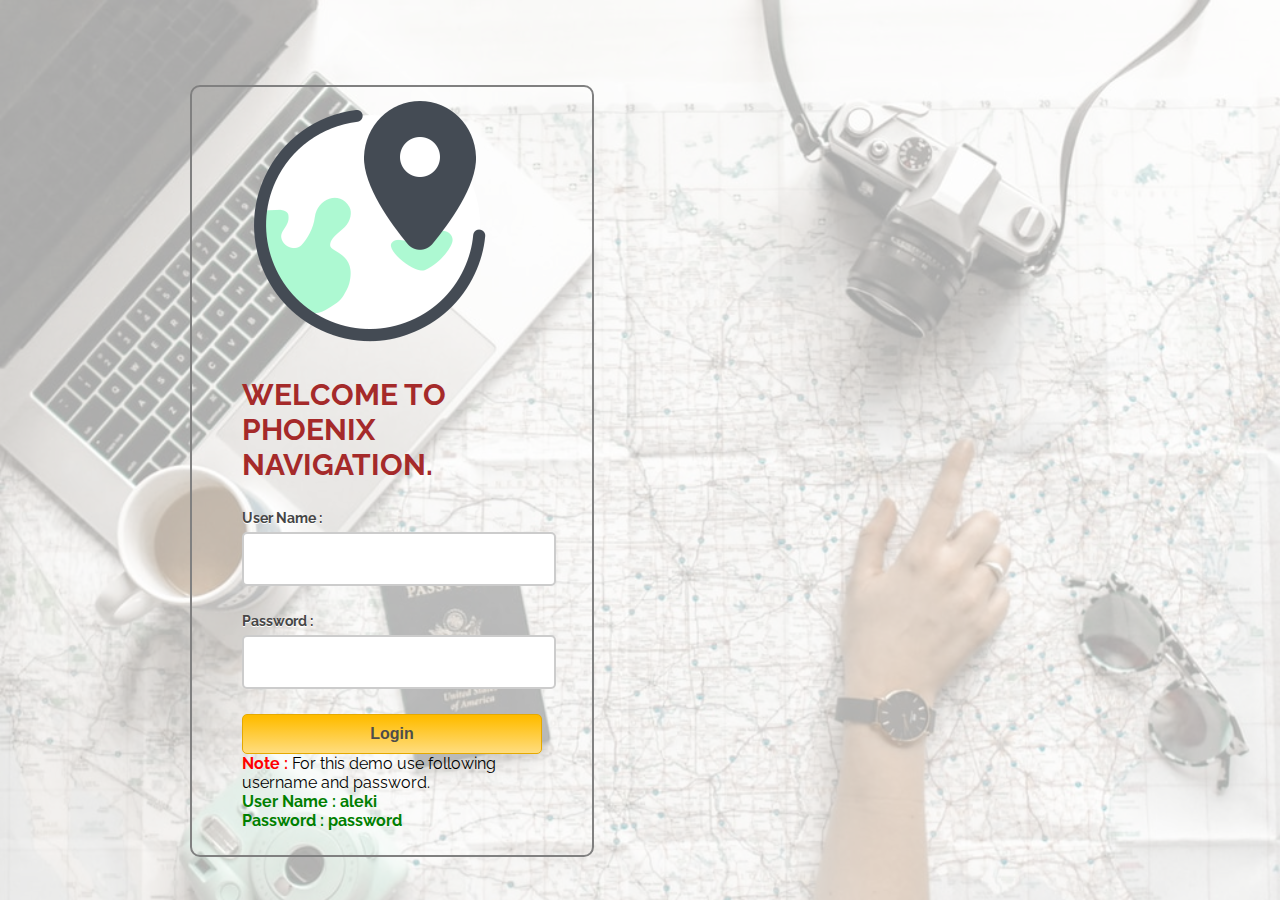
==== index.html @ 201ec825 "all changes" ====
<!DOCTYPE html>
<html lang="en" dir="ltr">
	<head>
		<meta charset="utf-8">
		<title>Phoenix Login Form Validation</title>
		<!-- Include CSS File Here -->
		<link rel="stylesheet" href="css/styles.css"/>
		<!-- Include JS File Here -->
		<script src="js/scripts.js"></script>
		<title>Phoenix Navigation</title>
	</head>
	<body>
		<div class="container2">
			<div class="main">
				<img src="images/location.png" alt="Avatar" class="avatar">
					<h1>WELCOME TO PHOENIX NAVIGATION.</h1>
				<form id="form_id" method="post" name="myform">
					<label>User Name :</label>
					<input type="text" name="username" id="username"/>
					<label>Password :</label>
					<input type="password" name="password" id="password"/>
					<input type="button" value="Login" id="submit" onclick="validate()"/>
				</form>
				<span><b class="note">Note : </b>For this demo use following username and password. <br/><b class="valid">User Name : aleki<br/>Password : password</b></span>
			</div>
		</div>
	</body>
</html>
---- css/styles.css ----
/* Below line is used for online Google font */
@import url(http://fonts.googleapis.com/css?family=Raleway);
h2{
background-color: #FEFFED;
padding: 30px 35px;
margin: -10px -50px;
text-align:center;
border-radius: 10px 10px 0 0;
}
hr{
margin: 10px -50px;
border: 0;
border-top: 1px solid #ccc;
margin-bottom: 40px;
}
div.container2{
width: 900px;
height: 610px;
margin:35px auto;
font-family: 'Raleway', sans-serif;
}
div.main{
width: 300px;
padding: 10px 50px 25px;
border: 2px solid gray;
border-radius: 10px;
font-family: raleway;
float: left;
margin-top:50px;
}
input[type=text],input[type=password]{
width: 100%;
height: 40px;
padding: 5px;
margin-bottom: 25px;
margin-top: 5px;
border: 2px solid #ccc;
color: #4f4f4f;
font-size: 16px;
border-radius: 5px;
}
label{
color: #464646;
text-shadow: 0 1px 0 #fff;
font-size: 14px;
font-weight: bold;
}
center{
font-size:32px;
}
.note{
color:red;
}
.valid{
color:green;
}
.back{
text-decoration: none;
border: 1px solid rgb(0, 143, 255);
background-color: rgb(0, 214, 255);
padding: 3px 20px;
border-radius: 2px;
color: black;
}
input[type=button]{
font-size: 16px;
background: linear-gradient(#ffbc00 5%, #ffdd7f 100%);
border: 1px solid #e5a900;
color: #4E4D4B;
font-weight: bold;
cursor: pointer;
width: 100%;
border-radius: 5px;
padding: 10px 0;
outline:none;
}
input[type=button]:hover{
background: linear-gradient(#ffdd7f 5%, #ffbc00 100%);
}

h1{
  color: brown;
  text-align: left;
  font-weight: bold;
  font-size: 30px;
  padding-bottom: 2%;
}
h3{
  color: brown;
  text-align: left;
  font-weight: bold;
  font-size: 30px;
  padding-bottom: 2%;
}
.container {

}
body {
  background-color: Lightgray;
}
body {
  font-family: serif;
  background-image: url(../images/maps.jpeg);
  background-repeat: no-repeat;
  background-size: cover;
  background-attachment: fixed;
  font-weight: normal;
  background-blend-mode: overlay;
}
h4{
  color: brown;
  text-align: left;
  font-weight: bold;
  font-size: 40px;
  padding-bottom: 2%;
}
p{
  font-size: 25px;
}
card-footer{
  background-color: brown
}
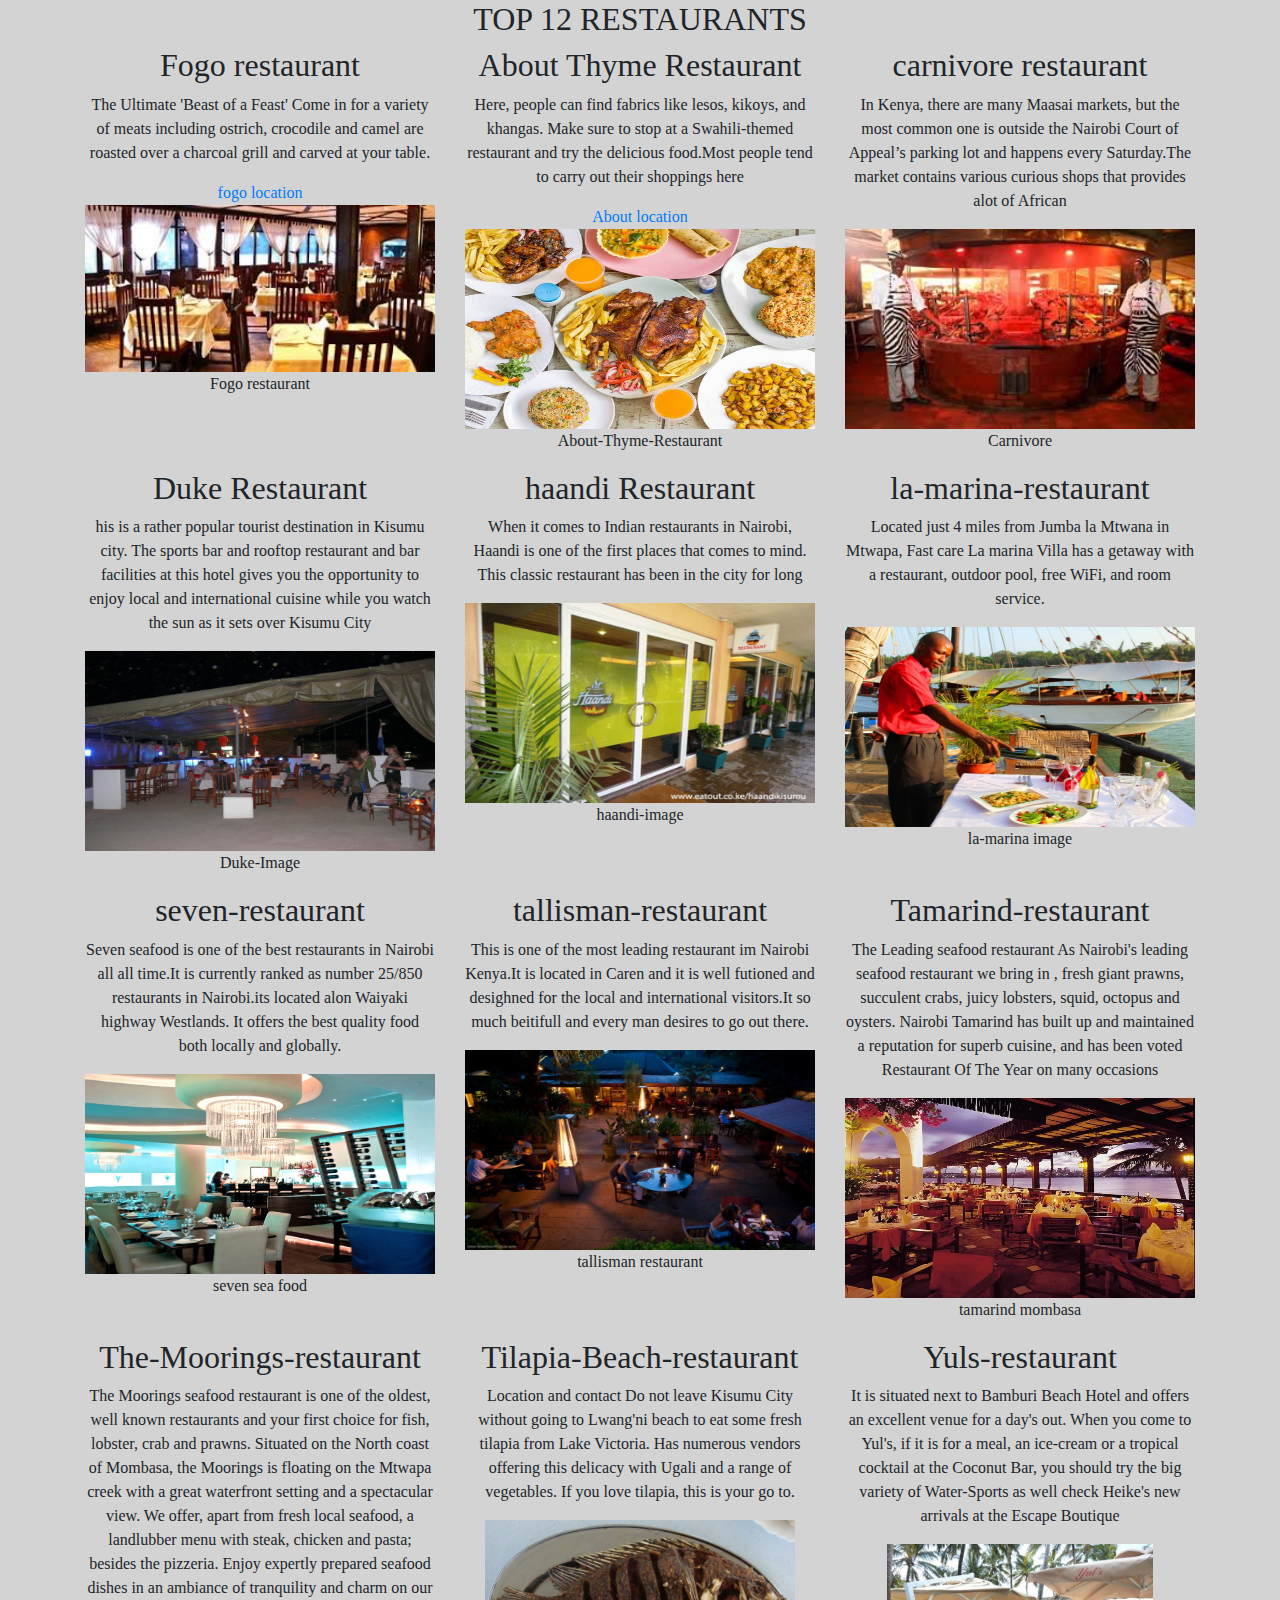
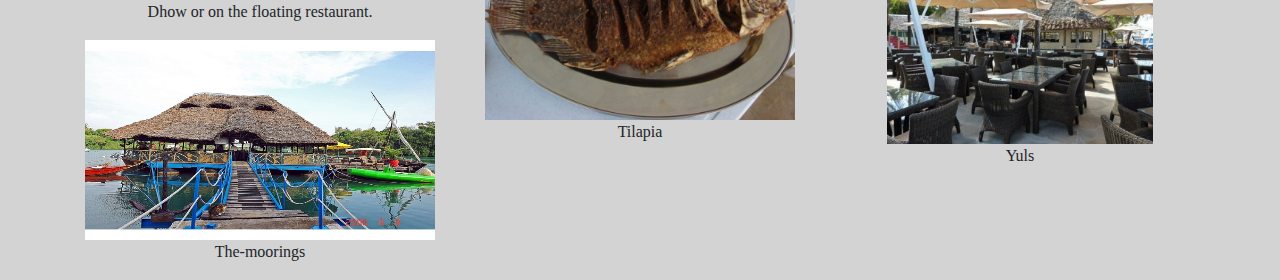
==== commit f2689766: "modified errors" ====
--- a/index.html
+++ b/index.html
@@ -1,28 +1,140 @@
 <!DOCTYPE html>
-<html lang="en" dir="ltr">
-	<head>
-		<meta charset="utf-8">
-		<title>Phoenix Login Form Validation</title>
-		<!-- Include CSS File Here -->
-		<link rel="stylesheet" href="css/styles.css"/>
-		<!-- Include JS File Here -->
-		<script src="js/scripts.js"></script>
-		<title>Phoenix Navigation</title>
-	</head>
-	<body>
-		<div class="container2">
-			<div class="main">
-				<img src="images/location.png" alt="Avatar" class="avatar">
-					<h1>WELCOME TO PHOENIX NAVIGATION.</h1>
-				<form id="form_id" method="post" name="myform">
-					<label>User Name :</label>
-					<input type="text" name="username" id="username"/>
-					<label>Password :</label>
-					<input type="password" name="password" id="password"/>
-					<input type="button" value="Login" id="submit" onclick="validate()"/>
-				</form>
-				<span><b class="note">Note : </b>For this demo use following username and password. <br/><b class="valid">User Name : aleki<br/>Password : password</b></span>
-			</div>
-		</div>
-	</body>
-</html>
+<html lang="en">
+<head>
+    <meta charset="UTF-8">
+    <meta name="viewport" content="width=device-width, initial-scale=1.0">
+    <title>Document</title>
+    <link rel="stylesheet" href="css/bootstrap.css">
+    <link rel="stylesheet" href="css/style.css">
+</head>
+<body>
+    <div class="container markets">
+        <h2 class="headings text-center">TOP 12 RESTAURANTS</h2>
+        <div class="row text-center">
+            <div class="col-md-4">
+                <div id="fogo-text">
+                    <h2 class="title">Fogo restaurant</h2>
+                    <p>The Ultimate 'Beast of a Feast' Come in for a variety of meats including ostrich, crocodile and camel are roasted over a charcoal grill and carved at your table.</p>
+                    <a href="https://g.page/FogoGauchoNbi?share">fogo location</a>
+            
+                </div>
+                <div id="fogo-image">
+                    <img src="images/fogo Gaucho.jpeg" alt="fogo-image" style="width: 350px; height: 400;">
+                    <p>Fogo restaurant</p>
+                </div>
+            </div>
+            <div class="col-md-4">
+                <div id="about-text">
+                    <h2 class="title">About Thyme Restaurant</h2>
+                    <p>Here, people can find fabrics like lesos, kikoys, and khangas. Make sure to stop at a Swahili-themed restaurant and try the delicious food.Most people tend to carry out their shoppings here</p>
+                    <a href="https://g.page/AboutThymeRestaurant?share">About location</a>
+                </div>
+                <div id="about-image">
+                    <img src="images/mamaoliech.jpeg" alt="About Thyme image" style="width:350px; height: 200px;">
+                    <p>About-Thyme-Restaurant</p>
+                </div>
+            </div>
+            <div class="col-md-4">
+                <div id="carnivore-text">
+                    <h2 class="title">carnivore restaurant</h2>
+                    <p>In Kenya, there are many Maasai markets, but the most common one is outside the Nairobi Court of Appeal’s parking lot and happens every Saturday.The market contains various curious shops that provides alot of African</p>
+                </div>
+                <div id="carnivore-image">
+                    <img src="images/carnivore.jpeg" alt="maasai-market" style="width:350px; height: 200px;">
+                    <p>Carnivore</p>
+                </div>                    
+            </div>
+            <div class="col-md-4">
+                <div id="duke-text">
+                    <h2 class="title">Duke Restaurant</h2>
+                    <p>his is a rather popular tourist destination in Kisumu city. The sports bar and rooftop restaurant and bar facilities at this hotel gives you the opportunity to enjoy local and international cuisine while you watch the sun as it sets over Kisumu City</p>
+                </div>
+                <div id="duke-image">
+                    <img src="images/Duke of breeze.jpg" alt="duke-restaurant" style="width: 350px; height: 200px;">
+                    <p>Duke-Image</p>
+                </div>
+            </div>
+            <div class="col-md-4">
+                <div id="haandi-text">
+                     <h2 class="title">haandi Restaurant</h2>
+                     <p> When it comes to Indian restaurants in Nairobi, Haandi is one of the first places that comes to mind. This classic restaurant has been in the city for long</p>
+                </div>
+                <div id="haandi-image">   
+                     <img src="images/haandi.jpg" alt="haandi-resdtaurant" style="width: 350px; height: 200px;">
+                     <p>haandi-image</p>
+                </div>
+            </div>
+            <div class="col-md-4">
+                <div id="la-marina-text">
+                     <h2 class="title">la-marina-restaurant</h2>
+                     <p>Located just 4 miles from Jumba la Mtwana in Mtwapa, Fast care La marina Villa has a getaway with a restaurant, outdoor pool, free WiFi, and room service.</p>
+                </div> 
+                <div id="la-marina-image">
+                     <img src="images/La-Marina2-780x610.jpg" alt="la-marina-resdtaurant" style="width: 350px; height: 200px;">
+                     <p>la-marina image</p>
+                </div>
+             </div>
+             <div class="col-md-4">
+                 <div id="seven-text">
+                     <h2 class="title">seven-restaurant</h2>
+                     <p>Seven seafood is one of the best restaurants in Nairobi all all time.It is currently ranked as number 25/850 restaurants in Nairobi.its located alon Waiyaki highway Westlands. It offers the best quality food both locally and globally.</p>
+                </div>
+                 <div id="seven-image">
+                     <img src="images/Seven-Seafood.jpg" alt="seven sea-food" style="width: 350px; height: 200px;">
+                     <p>seven sea food</p>
+                </div>
+            </div>   
+            <div class="col-md-4">
+                <div id="tallisman-text">
+                    <h2 class="title">tallisman-restaurant</h2>
+                    <p>This is one of the most leading restaurant im Nairobi Kenya.It is located in Caren and it is well futioned and desighned for the local and international visitors.It so much beitifull and every man desires to go out there.</p>
+                </div>
+                <div id="tallisman-image">
+                    <img src="images/Tallisman-780x520.jpeg" alt="talisman" style="width: 350px; height: 200px;">
+                    <p>tallisman restaurant</p>
+               </div>
+            </div>
+            <div class="col-md-4">
+                <div id="tamarind-text">
+                    <h2 class="title">Tamarind-restaurant</h2>
+                    <p>The Leading seafood restaurant As Nairobi's leading seafood restaurant we bring in , fresh giant prawns, succulent crabs, juicy lobsters, squid, octopus and oysters. Nairobi Tamarind has built up and maintained a reputation for superb cuisine, and has been voted Restaurant Of The Year on many occasions </p>
+                </div>
+                <div id="tamarind-image">
+                    <img src="images/Tamarind-Mombasa.jpg" alt="tamarid" style="width: 350px; height: 200px;">
+                    <p>tamarind mombasa</p>
+               </div>
+            </div> 
+            <div class="col-md-4">
+                <div id="The-moorings-text">
+                    <h2 class="title">The-Moorings-restaurant</h2>
+                    <p>The Moorings seafood restaurant is one of the oldest, well known restaurants and your first choice for fish, lobster, crab and prawns. Situated on the North coast of Mombasa, the Moorings is floating on the Mtwapa creek with a great waterfront setting and a spectacular view. We offer, apart from fresh local seafood, a landlubber menu with steak, chicken and pasta; besides the pizzeria. Enjoy expertly prepared seafood dishes in an ambiance of tranquility and charm on our Dhow or on the floating restaurant.</p>
+                </div>
+                <div id="The-moorings-image">
+                    <img src="images/The-Moorings.jpg" alt="-The-moorings" style="width: 350px;height: 200px;">
+                    <p>The-moorings</p>
+               </div>
+            </div>
+            <div class="col-md-4">
+                <div id="Tilapia-Beach-text">
+                    <h2 class="title">Tilapia-Beach-restaurant</h2>
+                    <p>Location and contact Do not leave Kisumu City without going to Lwang'ni beach to eat some fresh tilapia from Lake Victoria. Has numerous vendors offering this delicacy with Ugali and a range of vegetables. If you love tilapia, this is your go to.</p>
+                </div>
+                <div id="Tilapia-Beach-image">
+                    <img src="images/Tilapia-Beach-restaurant-780x504.jpg" alt="tillapia " style="width: 350;height: 200px;">
+                    <p>Tilapia</p>
+               </div>
+            </div> 
+            <div class="col-md-4">
+                <div id="Yuls-Restaurant-text">
+                    <h2 class="title">Yuls-restaurant</h2>
+                    <p> It is situated next to Bamburi Beach Hotel and offers an excellent venue for a day's out. When you come to Yul's, if it is for a meal, an ice-cream or a tropical cocktail at the Coconut Bar, you should try the big variety of Water-Sports as well check Heike's new arrivals at the Escape Boutique</p>
+                </div>
+                <div id="Yuls-Restaurant-image">
+                    <img src="images/Yuls-Resturant.jpg" alt="Yuls" style="width: 350;height: 200px;">
+                    <p>Yuls</p>
+               </div>  
+            </div>     
+    <script src="https://ajax.googleapis.com/ajax/libs/jquery/3.4.1/jquery.min.js"></script>
+    <script src="js/script.js"></script>
+</body>
+</html> --- a/css/style.css
+++ b/css/style.css
@@ -0,0 +1,17 @@
+h3 {
+  color: brown;
+  text-align: center;
+  font-size: medium;
+  font-family: Cambria, Cochin, Georgia, Times, 'Times New Roman', serif;
+}
+
+body{
+  background-color: lightgray;
+}
+body {
+  background-repeat: no-repeat;
+  background-size: cover;
+  background-attachment: fixed;
+  font-family: serif;
+  font-size: medium;
+}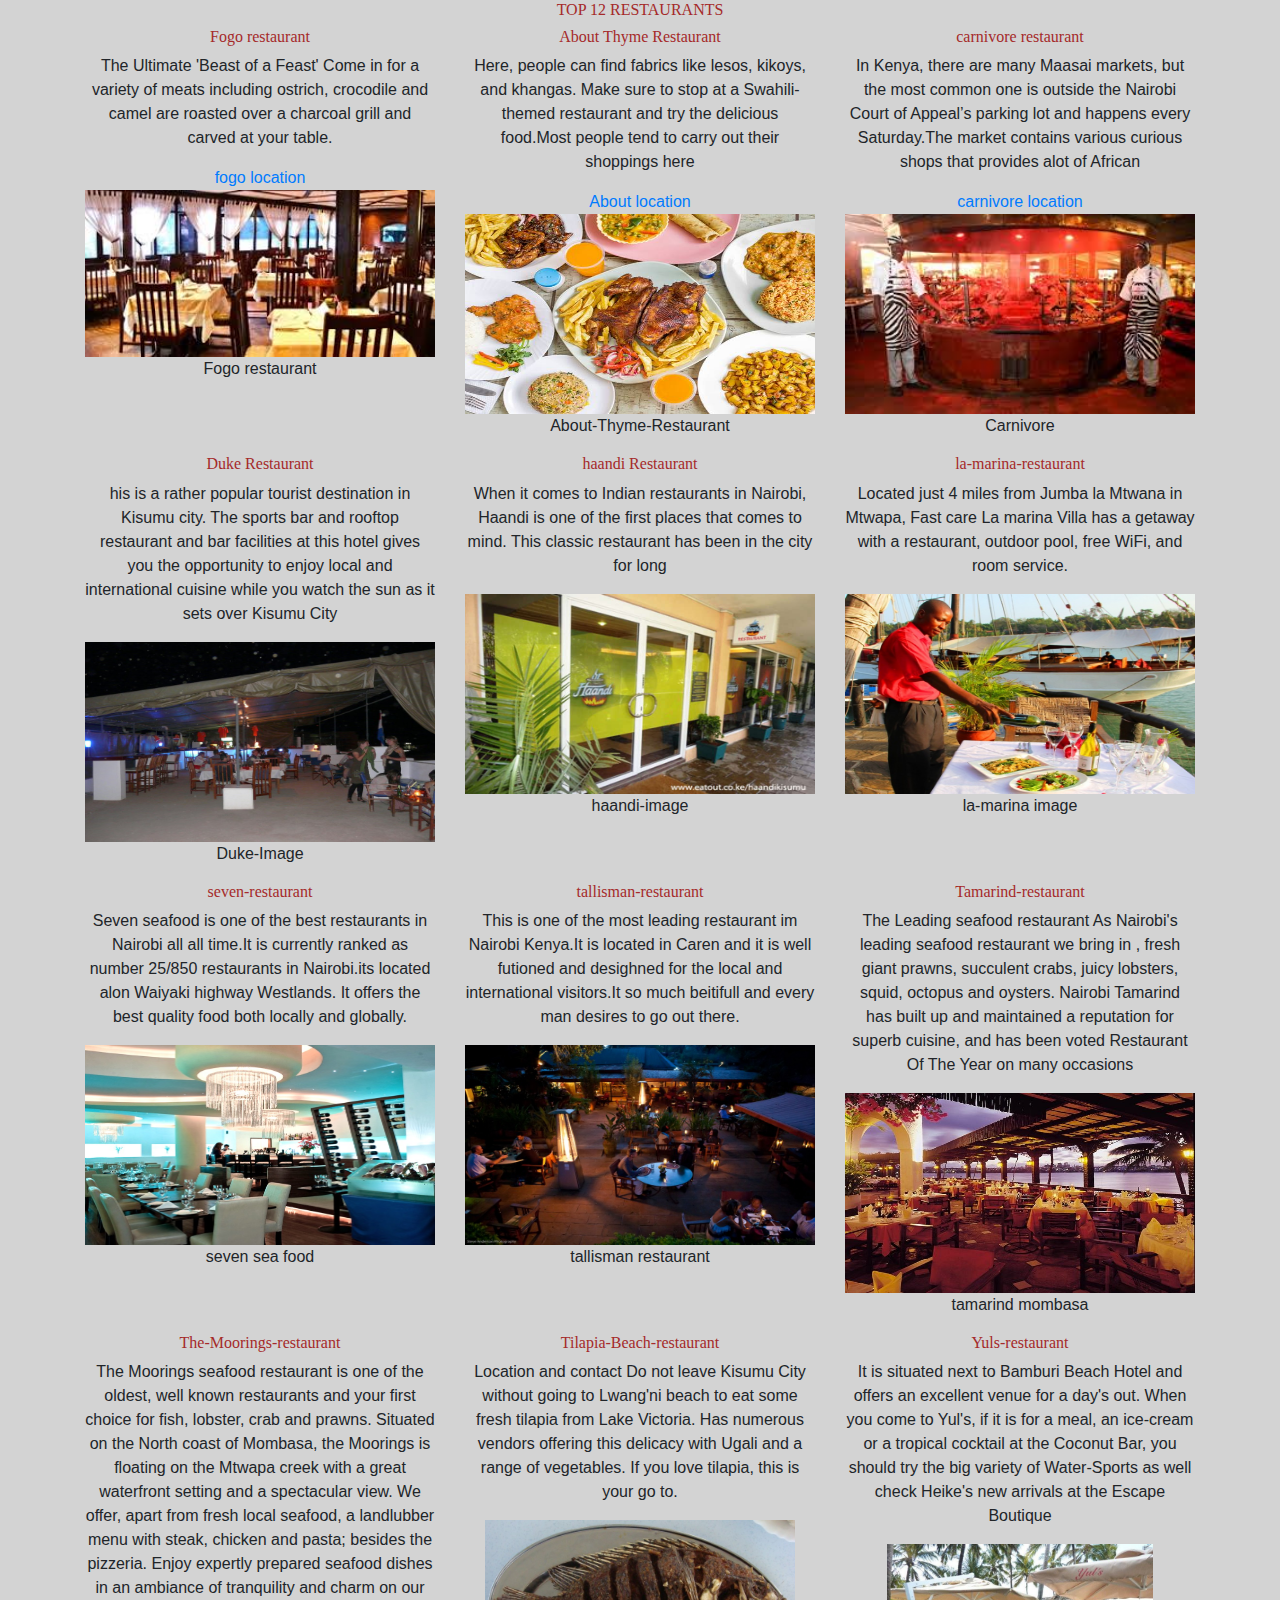
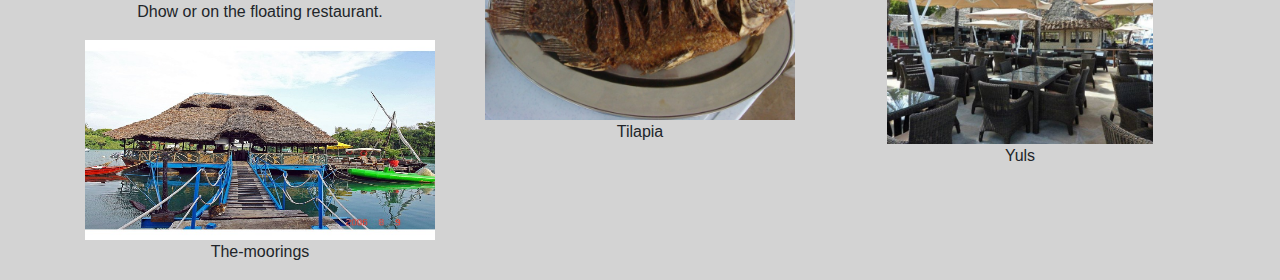
==== commit 44fdb2fd: "links to googlemaps" ====
--- a/index.html
+++ b/index.html
@@ -38,6 +38,7 @@
                 <div id="carnivore-text">
                     <h2 class="title">carnivore restaurant</h2>
                     <p>In Kenya, there are many Maasai markets, but the most common one is outside the Nairobi Court of Appeal’s parking lot and happens every Saturday.The market contains various curious shops that provides alot of African</p>
+                    <a href="https://goo.gl/maps/THvowhVLj2yvLrJD8">carnivore location</a>
                 </div>
                 <div id="carnivore-image">
                     <img src="images/carnivore.jpeg" alt="maasai-market" style="width:350px; height: 200px;">
@@ -58,6 +59,7 @@
                 <div id="haandi-text">
                      <h2 class="title">haandi Restaurant</h2>
                      <p> When it comes to Indian restaurants in Nairobi, Haandi is one of the first places that comes to mind. This classic restaurant has been in the city for long</p>
+                     <a href="https://goo.gl/maps/fB9BYBGHoG6RDp8k9"></a>
                 </div>
                 <div id="haandi-image">   
                      <img src="images/haandi.jpg" alt="haandi-resdtaurant" style="width: 350px; height: 200px;">
@@ -68,6 +70,7 @@
                 <div id="la-marina-text">
                      <h2 class="title">la-marina-restaurant</h2>
                      <p>Located just 4 miles from Jumba la Mtwana in Mtwapa, Fast care La marina Villa has a getaway with a restaurant, outdoor pool, free WiFi, and room service.</p>
+                     <a href="https://goo.gl/maps/mcJrTRuM9G131fXR6"></a>
                 </div> 
                 <div id="la-marina-image">
                      <img src="images/La-Marina2-780x610.jpg" alt="la-marina-resdtaurant" style="width: 350px; height: 200px;">
@@ -78,6 +81,7 @@
                  <div id="seven-text">
                      <h2 class="title">seven-restaurant</h2>
                      <p>Seven seafood is one of the best restaurants in Nairobi all all time.It is currently ranked as number 25/850 restaurants in Nairobi.its located alon Waiyaki highway Westlands. It offers the best quality food both locally and globally.</p>
+                     <a href="https://goo.gl/maps/WH8kQPBTin54fYYM6"></a>
                 </div>
                  <div id="seven-image">
                      <img src="images/Seven-Seafood.jpg" alt="seven sea-food" style="width: 350px; height: 200px;">
@@ -88,6 +92,7 @@
                 <div id="tallisman-text">
                     <h2 class="title">tallisman-restaurant</h2>
                     <p>This is one of the most leading restaurant im Nairobi Kenya.It is located in Caren and it is well futioned and desighned for the local and international visitors.It so much beitifull and every man desires to go out there.</p>
+                    <a href="https://goo.gl/maps/FZrFm6cuAcTjPnjCA"></a>
                 </div>
                 <div id="tallisman-image">
                     <img src="images/Tallisman-780x520.jpeg" alt="talisman" style="width: 350px; height: 200px;">
@@ -98,6 +103,7 @@
                 <div id="tamarind-text">
                     <h2 class="title">Tamarind-restaurant</h2>
                     <p>The Leading seafood restaurant As Nairobi's leading seafood restaurant we bring in , fresh giant prawns, succulent crabs, juicy lobsters, squid, octopus and oysters. Nairobi Tamarind has built up and maintained a reputation for superb cuisine, and has been voted Restaurant Of The Year on many occasions </p>
+                    <a href="https://goo.gl/maps/a1WZJC1dMu2CZZut7"></a>
                 </div>
                 <div id="tamarind-image">
                     <img src="images/Tamarind-Mombasa.jpg" alt="tamarid" style="width: 350px; height: 200px;">
@@ -108,6 +114,7 @@
                 <div id="The-moorings-text">
                     <h2 class="title">The-Moorings-restaurant</h2>
                     <p>The Moorings seafood restaurant is one of the oldest, well known restaurants and your first choice for fish, lobster, crab and prawns. Situated on the North coast of Mombasa, the Moorings is floating on the Mtwapa creek with a great waterfront setting and a spectacular view. We offer, apart from fresh local seafood, a landlubber menu with steak, chicken and pasta; besides the pizzeria. Enjoy expertly prepared seafood dishes in an ambiance of tranquility and charm on our Dhow or on the floating restaurant.</p>
+                    <a href="https://goo.gl/maps/vQNTLNZLTyzkdug7A"></a>
                 </div>
                 <div id="The-moorings-image">
                     <img src="images/The-Moorings.jpg" alt="-The-moorings" style="width: 350px;height: 200px;">
@@ -118,6 +125,7 @@
                 <div id="Tilapia-Beach-text">
                     <h2 class="title">Tilapia-Beach-restaurant</h2>
                     <p>Location and contact Do not leave Kisumu City without going to Lwang'ni beach to eat some fresh tilapia from Lake Victoria. Has numerous vendors offering this delicacy with Ugali and a range of vegetables. If you love tilapia, this is your go to.</p>
+                    <a href="https://goo.gl/maps/UQWuzPuS4eJyJHVG7"></a>
                 </div>
                 <div id="Tilapia-Beach-image">
                     <img src="images/Tilapia-Beach-restaurant-780x504.jpg" alt="tillapia " style="width: 350;height: 200px;">
@@ -128,6 +136,7 @@
                 <div id="Yuls-Restaurant-text">
                     <h2 class="title">Yuls-restaurant</h2>
                     <p> It is situated next to Bamburi Beach Hotel and offers an excellent venue for a day's out. When you come to Yul's, if it is for a meal, an ice-cream or a tropical cocktail at the Coconut Bar, you should try the big variety of Water-Sports as well check Heike's new arrivals at the Escape Boutique</p>
+                    <a href="https://goo.gl/maps/2RLb27aNzRBzLTP2A"></a>
                 </div>
                 <div id="Yuls-Restaurant-image">
                     <img src="images/Yuls-Resturant.jpg" alt="Yuls" style="width: 350;height: 200px;">
--- a/css/style.css
+++ b/css/style.css
@@ -1,17 +1,10 @@
-h3 {
-  color: brown;
-  text-align: center;
-  font-size: medium;
-  font-family: Cambria, Cochin, Georgia, Times, 'Times New Roman', serif;
+h2{
+
+    color: brown;
+    text-align: center;
+    font-size: medium;
+    font-family: Cambria, Cochin, Georgia, Times, 'Times New Roman', serif;
 }
-
 body{
-  background-color: lightgray;
-}
-body {
-  background-repeat: no-repeat;
-  background-size: cover;
-  background-attachment: fixed;
-  font-family: serif;
-  font-size: medium;
+    background-color: lightgray;
 }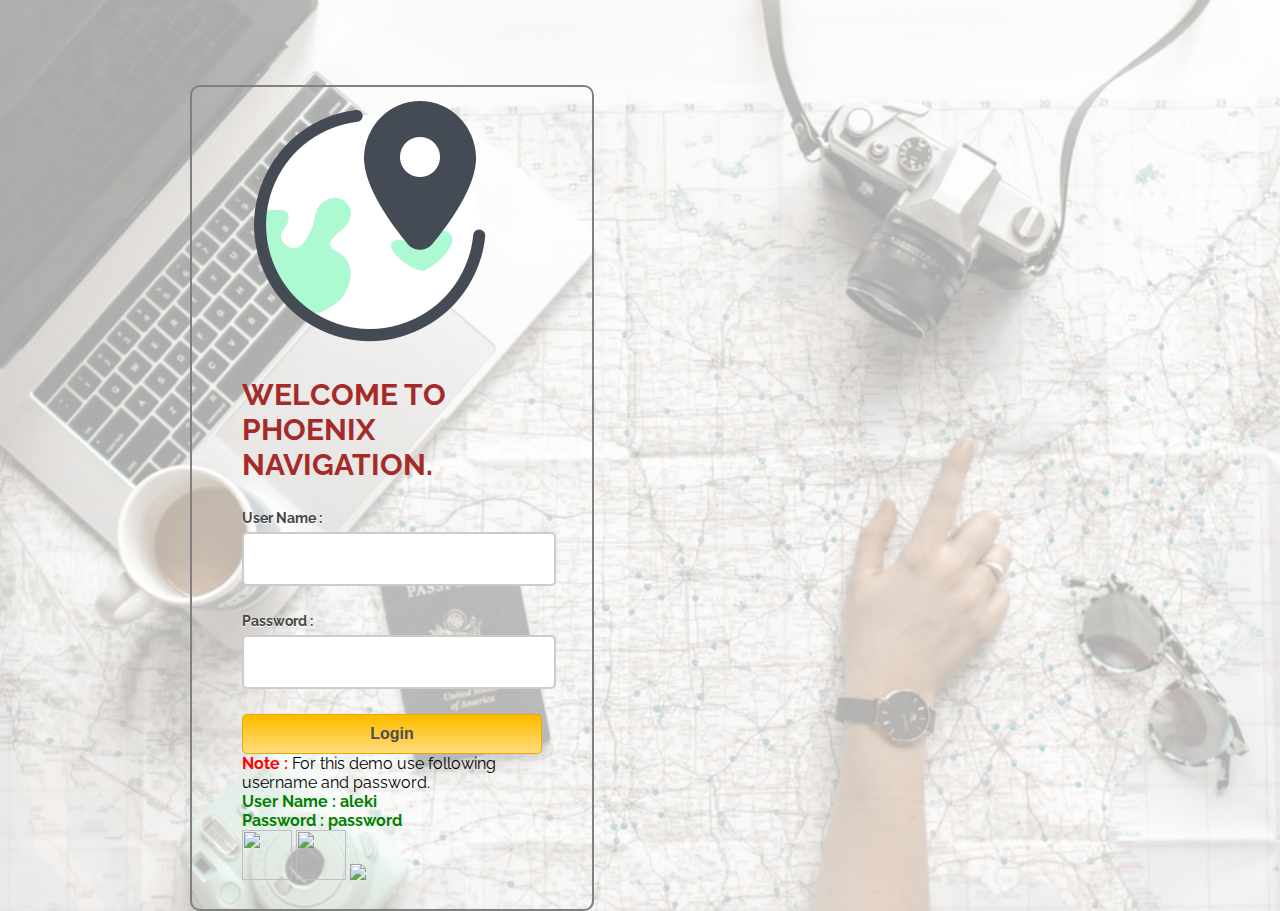
==== commit 9af0e2dc: "add social icons" ====
--- a/index.html
+++ b/index.html
@@ -1,149 +1,34 @@
 <!DOCTYPE html>
-<html lang="en">
-<head>
-    <meta charset="UTF-8">
-    <meta name="viewport" content="width=device-width, initial-scale=1.0">
-    <title>Document</title>
-    <link rel="stylesheet" href="css/bootstrap.css">
-    <link rel="stylesheet" href="css/style.css">
-</head>
-<body>
-    <div class="container markets">
-        <h2 class="headings text-center">TOP 12 RESTAURANTS</h2>
-        <div class="row text-center">
-            <div class="col-md-4">
-                <div id="fogo-text">
-                    <h2 class="title">Fogo restaurant</h2>
-                    <p>The Ultimate 'Beast of a Feast' Come in for a variety of meats including ostrich, crocodile and camel are roasted over a charcoal grill and carved at your table.</p>
-                    <a href="https://g.page/FogoGauchoNbi?share">fogo location</a>
-            
-                </div>
-                <div id="fogo-image">
-                    <img src="images/fogo Gaucho.jpeg" alt="fogo-image" style="width: 350px; height: 400;">
-                    <p>Fogo restaurant</p>
-                </div>
-            </div>
-            <div class="col-md-4">
-                <div id="about-text">
-                    <h2 class="title">About Thyme Restaurant</h2>
-                    <p>Here, people can find fabrics like lesos, kikoys, and khangas. Make sure to stop at a Swahili-themed restaurant and try the delicious food.Most people tend to carry out their shoppings here</p>
-                    <a href="https://g.page/AboutThymeRestaurant?share">About location</a>
-                </div>
-                <div id="about-image">
-                    <img src="images/mamaoliech.jpeg" alt="About Thyme image" style="width:350px; height: 200px;">
-                    <p>About-Thyme-Restaurant</p>
-                </div>
-            </div>
-            <div class="col-md-4">
-                <div id="carnivore-text">
-                    <h2 class="title">carnivore restaurant</h2>
-                    <p>In Kenya, there are many Maasai markets, but the most common one is outside the Nairobi Court of Appeal’s parking lot and happens every Saturday.The market contains various curious shops that provides alot of African</p>
-                    <a href="https://goo.gl/maps/THvowhVLj2yvLrJD8">carnivore location</a>
-                </div>
-                <div id="carnivore-image">
-                    <img src="images/carnivore.jpeg" alt="maasai-market" style="width:350px; height: 200px;">
-                    <p>Carnivore</p>
-                </div>                    
-            </div>
-            <div class="col-md-4">
-                <div id="duke-text">
-                    <h2 class="title">Duke Restaurant</h2>
-                    <p>his is a rather popular tourist destination in Kisumu city. The sports bar and rooftop restaurant and bar facilities at this hotel gives you the opportunity to enjoy local and international cuisine while you watch the sun as it sets over Kisumu City</p>
-                </div>
-                <div id="duke-image">
-                    <img src="images/Duke of breeze.jpg" alt="duke-restaurant" style="width: 350px; height: 200px;">
-                    <p>Duke-Image</p>
-                </div>
-            </div>
-            <div class="col-md-4">
-                <div id="haandi-text">
-                     <h2 class="title">haandi Restaurant</h2>
-                     <p> When it comes to Indian restaurants in Nairobi, Haandi is one of the first places that comes to mind. This classic restaurant has been in the city for long</p>
-                     <a href="https://goo.gl/maps/fB9BYBGHoG6RDp8k9"></a>
-                </div>
-                <div id="haandi-image">   
-                     <img src="images/haandi.jpg" alt="haandi-resdtaurant" style="width: 350px; height: 200px;">
-                     <p>haandi-image</p>
-                </div>
-            </div>
-            <div class="col-md-4">
-                <div id="la-marina-text">
-                     <h2 class="title">la-marina-restaurant</h2>
-                     <p>Located just 4 miles from Jumba la Mtwana in Mtwapa, Fast care La marina Villa has a getaway with a restaurant, outdoor pool, free WiFi, and room service.</p>
-                     <a href="https://goo.gl/maps/mcJrTRuM9G131fXR6"></a>
-                </div> 
-                <div id="la-marina-image">
-                     <img src="images/La-Marina2-780x610.jpg" alt="la-marina-resdtaurant" style="width: 350px; height: 200px;">
-                     <p>la-marina image</p>
-                </div>
-             </div>
-             <div class="col-md-4">
-                 <div id="seven-text">
-                     <h2 class="title">seven-restaurant</h2>
-                     <p>Seven seafood is one of the best restaurants in Nairobi all all time.It is currently ranked as number 25/850 restaurants in Nairobi.its located alon Waiyaki highway Westlands. It offers the best quality food both locally and globally.</p>
-                     <a href="https://goo.gl/maps/WH8kQPBTin54fYYM6"></a>
-                </div>
-                 <div id="seven-image">
-                     <img src="images/Seven-Seafood.jpg" alt="seven sea-food" style="width: 350px; height: 200px;">
-                     <p>seven sea food</p>
-                </div>
-            </div>   
-            <div class="col-md-4">
-                <div id="tallisman-text">
-                    <h2 class="title">tallisman-restaurant</h2>
-                    <p>This is one of the most leading restaurant im Nairobi Kenya.It is located in Caren and it is well futioned and desighned for the local and international visitors.It so much beitifull and every man desires to go out there.</p>
-                    <a href="https://goo.gl/maps/FZrFm6cuAcTjPnjCA"></a>
-                </div>
-                <div id="tallisman-image">
-                    <img src="images/Tallisman-780x520.jpeg" alt="talisman" style="width: 350px; height: 200px;">
-                    <p>tallisman restaurant</p>
-               </div>
-            </div>
-            <div class="col-md-4">
-                <div id="tamarind-text">
-                    <h2 class="title">Tamarind-restaurant</h2>
-                    <p>The Leading seafood restaurant As Nairobi's leading seafood restaurant we bring in , fresh giant prawns, succulent crabs, juicy lobsters, squid, octopus and oysters. Nairobi Tamarind has built up and maintained a reputation for superb cuisine, and has been voted Restaurant Of The Year on many occasions </p>
-                    <a href="https://goo.gl/maps/a1WZJC1dMu2CZZut7"></a>
-                </div>
-                <div id="tamarind-image">
-                    <img src="images/Tamarind-Mombasa.jpg" alt="tamarid" style="width: 350px; height: 200px;">
-                    <p>tamarind mombasa</p>
-               </div>
-            </div> 
-            <div class="col-md-4">
-                <div id="The-moorings-text">
-                    <h2 class="title">The-Moorings-restaurant</h2>
-                    <p>The Moorings seafood restaurant is one of the oldest, well known restaurants and your first choice for fish, lobster, crab and prawns. Situated on the North coast of Mombasa, the Moorings is floating on the Mtwapa creek with a great waterfront setting and a spectacular view. We offer, apart from fresh local seafood, a landlubber menu with steak, chicken and pasta; besides the pizzeria. Enjoy expertly prepared seafood dishes in an ambiance of tranquility and charm on our Dhow or on the floating restaurant.</p>
-                    <a href="https://goo.gl/maps/vQNTLNZLTyzkdug7A"></a>
-                </div>
-                <div id="The-moorings-image">
-                    <img src="images/The-Moorings.jpg" alt="-The-moorings" style="width: 350px;height: 200px;">
-                    <p>The-moorings</p>
-               </div>
-            </div>
-            <div class="col-md-4">
-                <div id="Tilapia-Beach-text">
-                    <h2 class="title">Tilapia-Beach-restaurant</h2>
-                    <p>Location and contact Do not leave Kisumu City without going to Lwang'ni beach to eat some fresh tilapia from Lake Victoria. Has numerous vendors offering this delicacy with Ugali and a range of vegetables. If you love tilapia, this is your go to.</p>
-                    <a href="https://goo.gl/maps/UQWuzPuS4eJyJHVG7"></a>
-                </div>
-                <div id="Tilapia-Beach-image">
-                    <img src="images/Tilapia-Beach-restaurant-780x504.jpg" alt="tillapia " style="width: 350;height: 200px;">
-                    <p>Tilapia</p>
-               </div>
-            </div> 
-            <div class="col-md-4">
-                <div id="Yuls-Restaurant-text">
-                    <h2 class="title">Yuls-restaurant</h2>
-                    <p> It is situated next to Bamburi Beach Hotel and offers an excellent venue for a day's out. When you come to Yul's, if it is for a meal, an ice-cream or a tropical cocktail at the Coconut Bar, you should try the big variety of Water-Sports as well check Heike's new arrivals at the Escape Boutique</p>
-                    <a href="https://goo.gl/maps/2RLb27aNzRBzLTP2A"></a>
-                </div>
-                <div id="Yuls-Restaurant-image">
-                    <img src="images/Yuls-Resturant.jpg" alt="Yuls" style="width: 350;height: 200px;">
-                    <p>Yuls</p>
-               </div>  
-            </div>     
-    <script src="https://ajax.googleapis.com/ajax/libs/jquery/3.4.1/jquery.min.js"></script>
-    <script src="js/script.js"></script>
-</body>
-</html> +<html lang="en" dir="ltr">
+	<head>
+		<meta charset="utf-8">
+		<title>Phoenix Login Form Validation</title>
+		<!-- Include CSS File Here -->
+		<link rel="stylesheet" href="css/styles.css"/>
+		<!-- Include JS File Here -->
+		<script src="js/scripts.js"></script>
+		<title>Phoenix Navigation</title>
+	</head>
+	<body>
+		<div class="container2">
+			<div class="main">
+				<img src="images/location.png" alt="Avatar" class="avatar">
+					<h1>WELCOME TO PHOENIX NAVIGATION.</h1>
+				<form id="form_id" method="post" name="myform">
+					<label>User Name :</label>
+					<input type="text" name="username" id="username"/>
+					<label>Password :</label>
+					<input type="password" name="password" id="password"/>
+					<input type="button" value="Login" id="submit" onclick="validate()"/>
+				</form>
+				<span><b class="note">Note : </b>For this demo use following username and password. <br/><b class="valid">User Name : aleki<br/>Password : password</b></span>
+				<br>
+				<a href="https://www.facebook.com/"><img src="https://img.icons8.com/color/50/000000/facebook-new.png" width="50px" height="50px"></a>
+                    
+                <a href="https://www.instagram.com/accounts/login/"><img src="https://img.icons8.com/color/64/000000/instagram-new.png" width="50px" height="50px"></a>
+                    
+                <a href="https://twitter.com/login"><img src="https://img.icons8.com/color/48/000000/twitter.png"></a>
+			</div>
+		</div>
+	</body>
+</html>
--- a/css/styles.css
+++ b/css/styles.css
@@ -0,0 +1,122 @@
+/* Below line is used for online Google font */
+@import url(http://fonts.googleapis.com/css?family=Raleway);
+h2{
+background-color: #FEFFED;
+padding: 30px 35px;
+margin: -10px -50px;
+text-align:center;
+border-radius: 10px 10px 0 0;
+}
+hr{
+margin: 10px -50px;
+border: 0;
+border-top: 1px solid #ccc;
+margin-bottom: 40px;
+}
+div.container2{
+width: 900px;
+height: 610px;
+margin:35px auto;
+font-family: 'Raleway', sans-serif;
+}
+div.main{
+width: 300px;
+padding: 10px 50px 25px;
+border: 2px solid gray;
+border-radius: 10px;
+font-family: raleway;
+float: left;
+margin-top:50px;
+}
+input[type=text],input[type=password]{
+width: 100%;
+height: 40px;
+padding: 5px;
+margin-bottom: 25px;
+margin-top: 5px;
+border: 2px solid #ccc;
+color: #4f4f4f;
+font-size: 16px;
+border-radius: 5px;
+}
+label{
+color: #464646;
+text-shadow: 0 1px 0 #fff;
+font-size: 14px;
+font-weight: bold;
+}
+center{
+font-size:32px;
+}
+.note{
+color:red;
+}
+.valid{
+color:green;
+}
+.back{
+text-decoration: none;
+border: 1px solid rgb(0, 143, 255);
+background-color: rgb(0, 214, 255);
+padding: 3px 20px;
+border-radius: 2px;
+color: black;
+}
+input[type=button]{
+font-size: 16px;
+background: linear-gradient(#ffbc00 5%, #ffdd7f 100%);
+border: 1px solid #e5a900;
+color: #4E4D4B;
+font-weight: bold;
+cursor: pointer;
+width: 100%;
+border-radius: 5px;
+padding: 10px 0;
+outline:none;
+}
+input[type=button]:hover{
+background: linear-gradient(#ffdd7f 5%, #ffbc00 100%);
+}
+
+h1{
+  color: brown;
+  text-align: left;
+  font-weight: bold;
+  font-size: 30px;
+  padding-bottom: 2%;
+}
+h3{
+  color: brown;
+  text-align: left;
+  font-weight: bold;
+  font-size: 30px;
+  padding-bottom: 2%;
+}
+.container {
+
+}
+body {
+  background-color: Lightgray;
+}
+body {
+  font-family: serif;
+  background-image: url(../images/maps.jpeg);
+  background-repeat: no-repeat;
+  background-size: cover;
+  background-attachment: fixed;
+  font-weight: normal;
+  background-blend-mode: overlay;
+}
+h4{
+  color: brown;
+  text-align: left;
+  font-weight: bold;
+  font-size: 40px;
+  padding-bottom: 2%;
+}
+p{
+  font-size: 25px;
+}
+card-footer{
+  background-color: brown
+}
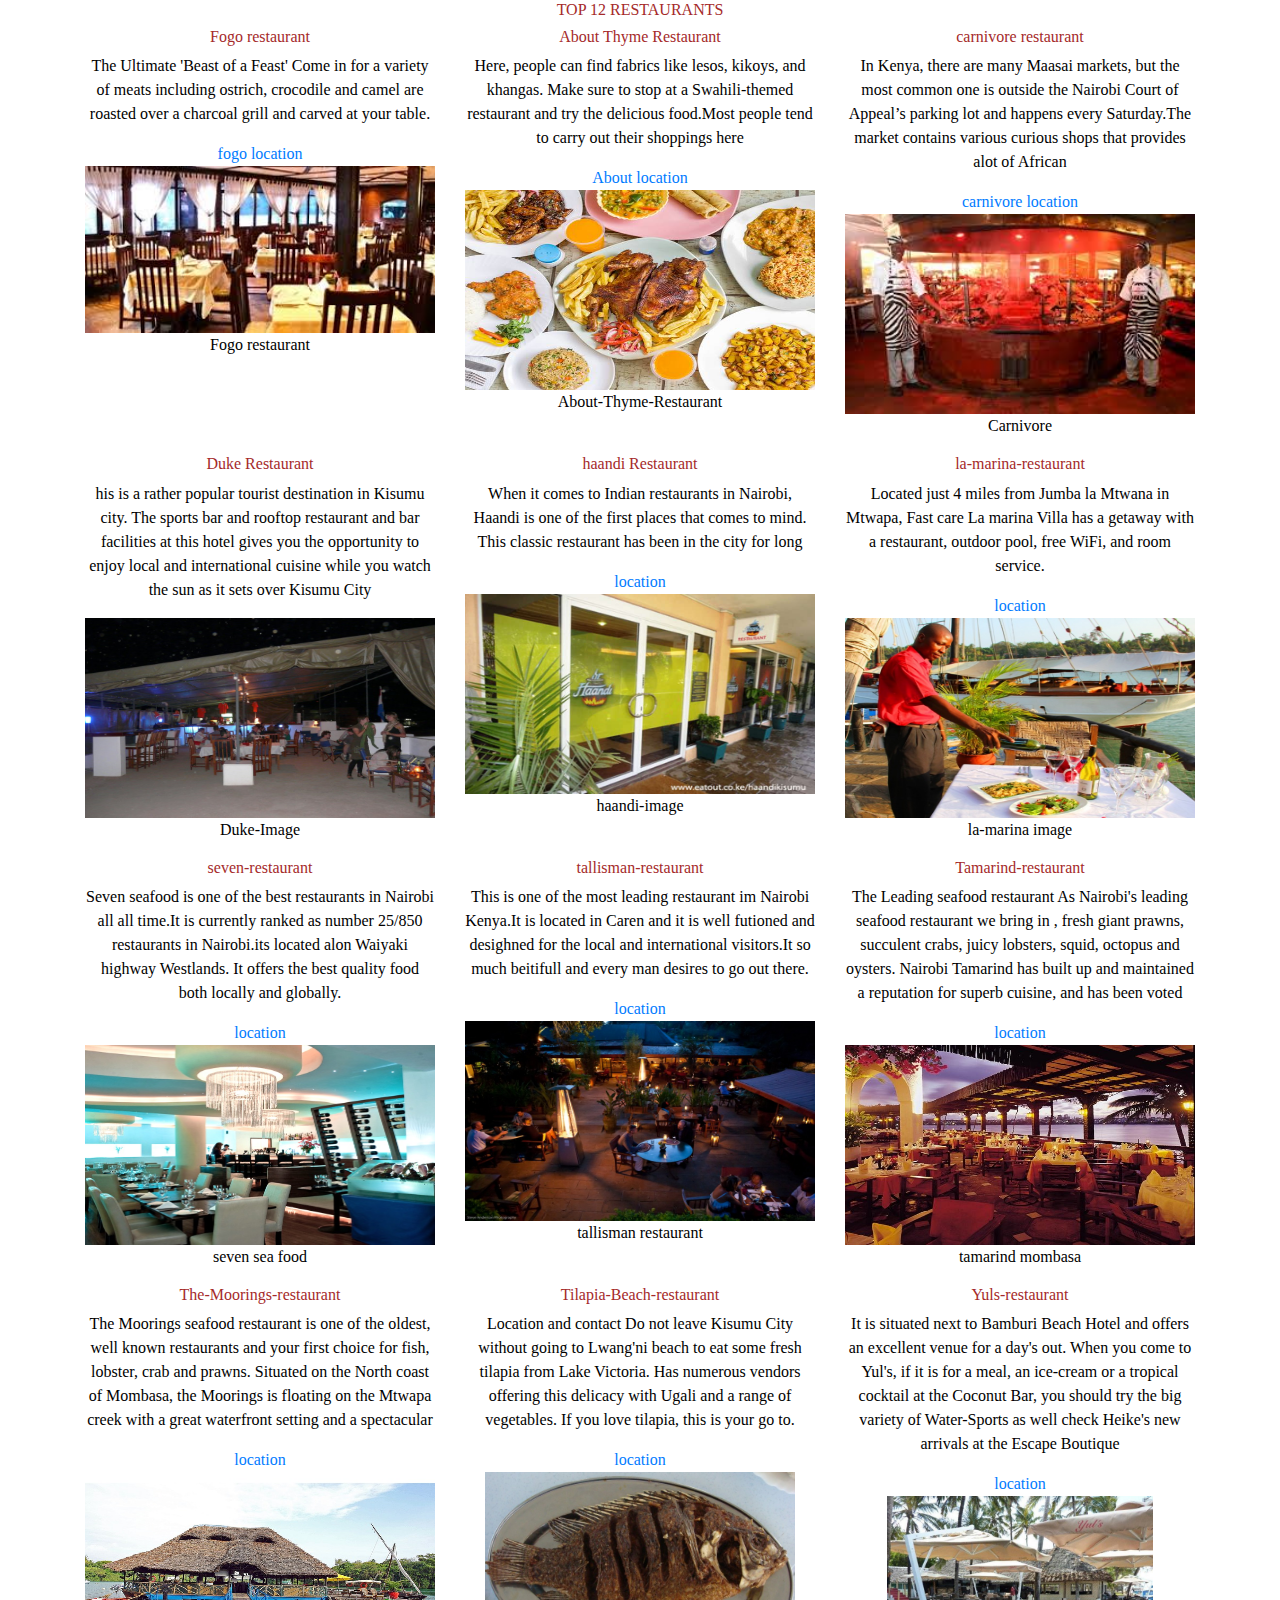
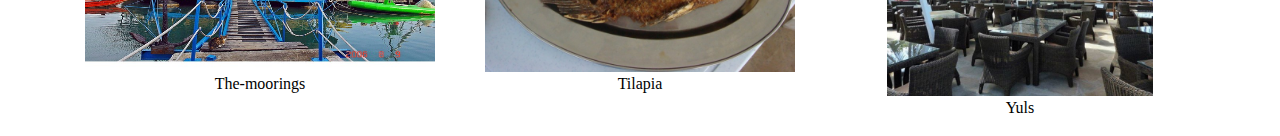
==== commit f8877a88: "css styles" ====
--- a/index.html
+++ b/index.html
@@ -1,34 +1,150 @@
 <!DOCTYPE html>
-<html lang="en" dir="ltr">
-	<head>
-		<meta charset="utf-8">
-		<title>Phoenix Login Form Validation</title>
-		<!-- Include CSS File Here -->
-		<link rel="stylesheet" href="css/styles.css"/>
-		<!-- Include JS File Here -->
-		<script src="js/scripts.js"></script>
-		<title>Phoenix Navigation</title>
-	</head>
-	<body>
-		<div class="container2">
-			<div class="main">
-				<img src="images/location.png" alt="Avatar" class="avatar">
-					<h1>WELCOME TO PHOENIX NAVIGATION.</h1>
-				<form id="form_id" method="post" name="myform">
-					<label>User Name :</label>
-					<input type="text" name="username" id="username"/>
-					<label>Password :</label>
-					<input type="password" name="password" id="password"/>
-					<input type="button" value="Login" id="submit" onclick="validate()"/>
-				</form>
-				<span><b class="note">Note : </b>For this demo use following username and password. <br/><b class="valid">User Name : aleki<br/>Password : password</b></span>
-				<br>
-				<a href="https://www.facebook.com/"><img src="https://img.icons8.com/color/50/000000/facebook-new.png" width="50px" height="50px"></a>
-                    
-                <a href="https://www.instagram.com/accounts/login/"><img src="https://img.icons8.com/color/64/000000/instagram-new.png" width="50px" height="50px"></a>
-                    
-                <a href="https://twitter.com/login"><img src="https://img.icons8.com/color/48/000000/twitter.png"></a>
-			</div>
-		</div>
-	</body>
-</html>
+<html lang="en">
+<head>
+    <meta charset="UTF-8">
+    <meta name="viewport" content="width=device-width, initial-scale=1.0">
+    <title>Document</title>
+    <link rel="stylesheet" href="css/bootstrap.css">
+    <link rel="stylesheet" href="css/style.css">
+</head>
+<body>
+    <div class="container markets">
+        <h2 class="headings text-center">TOP 12 RESTAURANTS</h2>
+        <div class="row text-center">
+            <div class="col-md-4">
+                <div id="fogo-text">
+                    <h2 class="title">Fogo restaurant</h2>
+                    <p>The Ultimate 'Beast of a Feast' Come in for a variety of meats including ostrich, crocodile and camel are roasted over a charcoal grill and carved at your table.</p>
+                    <a href="https://g.page/FogoGauchoNbi?share">fogo location</a>
+            
+                </div>
+                <div id="fogo-image">
+                    <img src="images/fogo Gaucho.jpeg" alt="fogo-image" style="width: 350px; height: 400;">
+                    <p>Fogo restaurant</p>
+                </div>
+            </div>
+            <div class="col-md-4">
+                <div id="about-text">
+                    <h2 class="title">About Thyme Restaurant</h2>
+                    <p>Here, people can find fabrics like lesos, kikoys, and khangas. Make sure to stop at a Swahili-themed restaurant and try the delicious food.Most people tend to carry out their shoppings here</p>
+                    <a href="https://g.page/AboutThymeRestaurant?share">About location</a>
+                </div>
+                <div id="about-image">
+                    <img src="images/mamaoliech.jpeg" alt="About Thyme image" style="width:350px; height: 200px;">
+                    <p>About-Thyme-Restaurant</p>
+                </div>
+            </div>
+            <div class="col-md-4">
+                <div id="carnivore-text">
+                    <h2 class="title">carnivore restaurant</h2>
+                    <p>In Kenya, there are many Maasai markets, but the most common one is outside the Nairobi Court of Appeal’s parking lot and happens every Saturday.The market contains various curious shops that provides alot of African</p>
+                    <a href="https://goo.gl/maps/THvowhVLj2yvLrJD8">carnivore location</a>
+                </div>
+                <div id="carnivore-image">
+                    <img src="images/carnivore.jpeg" alt="maasai-market" style="width:350px; height: 200px;">
+                    <p>Carnivore</p>
+                </div>                    
+            </div>
+            <div class="col-md-4">
+                <div id="duke-text">
+                    <h2 class="title">Duke Restaurant</h2>
+                    <p>his is a rather popular tourist destination in Kisumu city. The sports bar and rooftop restaurant and bar facilities at this hotel gives you the opportunity to enjoy local and international cuisine while you watch the sun as it sets over Kisumu City</p>
+                    <a href=""></a>
+                </div>
+                <div id="duke-image">
+                    <img src="images/Duke of breeze.jpg" alt="duke-restaurant" style="width: 350px; height: 200px;">
+                    <p>Duke-Image</p>
+                </div>
+            </div>
+            <div class="col-md-4">
+                <div id="haandi-text">
+                     <h2 class="title">haandi Restaurant</h2>
+                     <p> When it comes to Indian restaurants in Nairobi, Haandi is one of the first places that comes to mind. This classic restaurant has been in the city for long</p>
+                     <a href="https://goo.gl/maps/fB9BYBGHoG6RDp8k9">location</a>
+                </div>
+                <div id="haandi-image">   
+                     <img src="images/haandi.jpg" alt="haandi-resdtaurant" style="width: 350px; height: 200px;">
+                     <p>haandi-image</p>
+                </div>
+            </div>
+            <div class="col-md-4">
+                <div id="la-marina-text">
+                     <h2 class="title">la-marina-restaurant</h2>
+                     <p>Located just 4 miles from Jumba la Mtwana in Mtwapa, Fast care La marina Villa has a getaway with a restaurant, outdoor pool, free WiFi, and room service.</p>
+                     <a href="https://goo.gl/maps/mcJrTRuM9G131fXR6">location</a>
+                </div> 
+                <div id="la-marina-image">
+                     <img src="images/La-Marina2-780x610.jpg" alt="la-marina-resdtaurant" style="width: 350px; height: 200px;">
+                     <p>la-marina image</p>
+                </div>
+             </div>
+             <div class="col-md-4">
+                 <div id="seven-text">
+                     <h2 class="title">seven-restaurant</h2>
+                     <p>Seven seafood is one of the best restaurants in Nairobi all all time.It is currently ranked as number 25/850 restaurants in Nairobi.its located alon Waiyaki highway Westlands. It offers the best quality food both locally and globally.</p>
+                     <a href="https://goo.gl/maps/WH8kQPBTin54fYYM6">location</a>
+                </div>
+                 <div id="seven-image">
+                     <img src="images/Seven-Seafood.jpg" alt="seven sea-food" style="width: 350px; height: 200px;">
+                     <p>seven sea food</p>
+                </div>
+            </div>   
+            <div class="col-md-4">
+                <div id="tallisman-text">
+                    <h2 class="title">tallisman-restaurant</h2>
+                    <p>This is one of the most leading restaurant im Nairobi Kenya.It is located in Caren and it is well futioned and desighned for the local and international visitors.It so much beitifull and every man desires to go out there.</p>
+                    <a href="https://goo.gl/maps/FZrFm6cuAcTjPnjCA">location</a>
+                </div>
+                <div id="tallisman-image">
+                    <img src="images/Tallisman-780x520.jpeg" alt="talisman" style="width: 350px; height: 200px;">
+                    <p>tallisman restaurant</p>
+               </div>
+            </div>
+            <div class="col-md-4">
+                <div id="tamarind-text">
+                    <h2 class="title">Tamarind-restaurant</h2>
+                    <p>The Leading seafood restaurant As Nairobi's leading seafood restaurant we bring in , fresh giant prawns, succulent crabs, juicy lobsters, squid, octopus and oysters. Nairobi Tamarind has built up and maintained a reputation for superb cuisine, and has been voted</p>
+                    <a href="https://goo.gl/maps/a1WZJC1dMu2CZZut7">location</a>
+                </div>
+                <div id="tamarind-image">
+                    <img src="images/Tamarind-Mombasa.jpg" alt="tamarid" style="width: 350px; height: 200px;">
+                    <p>tamarind mombasa</p>
+               </div>
+            </div> 
+            <div class="col-md-4">
+                <div id="The-moorings-text">
+                    <h2 class="title">The-Moorings-restaurant</h2>
+                    <p>The Moorings seafood restaurant is one of the oldest, well known restaurants and your first choice for fish, lobster, crab and prawns. Situated on the North coast of Mombasa, the Moorings is floating on the Mtwapa creek with a great waterfront setting and a spectacular</p>
+                    <a href="https://goo.gl/maps/vQNTLNZLTyzkdug7A">location</a>
+                </div>
+                <div id="The-moorings-image">
+                    <img src="images/The-Moorings.jpg" alt="-The-moorings" style="width: 350px;height: 200px;">
+                    <p>The-moorings</p>
+               </div>
+            </div>
+            <div class="col-md-4">
+                <div id="Tilapia-Beach-text">
+                    <h2 class="title">Tilapia-Beach-restaurant</h2>
+                    <p>Location and contact Do not leave Kisumu City without going to Lwang'ni beach to eat some fresh tilapia from Lake Victoria. Has numerous vendors offering this delicacy with Ugali and a range of vegetables. If you love tilapia, this is your go to.</p>
+                    <a href="https://goo.gl/maps/UQWuzPuS4eJyJHVG7">location</a>
+                </div>
+                <div id="Tilapia-Beach-image">
+                    <img src="images/Tilapia-Beach-restaurant-780x504.jpg" alt="tillapia " style="width: 350;height: 200px;">
+                    <p>Tilapia</p>
+               </div>
+            </div> 
+            <div class="col-md-4">
+                <div id="Yuls-Restaurant-text">
+                    <h2 class="title">Yuls-restaurant</h2>
+                    <p> It is situated next to Bamburi Beach Hotel and offers an excellent venue for a day's out. When you come to Yul's, if it is for a meal, an ice-cream or a tropical cocktail at the Coconut Bar, you should try the big variety of Water-Sports as well check Heike's new arrivals at the Escape Boutique</p>
+                    <a href="https://goo.gl/maps/2RLb27aNzRBzLTP2A">location</a>
+                </div>
+                <div id="Yuls-Restaurant-image">
+                    <img src="images/Yuls-Resturant.jpg" alt="Yuls" style="width: 350;height: 200px;">
+                    <p>Yuls</p>
+               </div>  
+            </div>     
+    <script src="https://ajax.googleapis.com/ajax/libs/jquery/3.4.1/jquery.min.js"></script>
+    <script src="js/script.js"></script>
+</body>
+</html> --- a/css/style.css
+++ b/css/style.css
@@ -0,0 +1,11 @@
+h2 {
+    color: brown;
+    text-align: center;
+    font-size: medium;
+    font-family: Cambria, Cochin, Georgia, Times, 'Times New Roman', serif;
+}
+body {
+    color: black;
+    font-family: Cambria, Cochin, Georgia, Times, 'Times New Roman', serif;
+    font-size: medium;
+}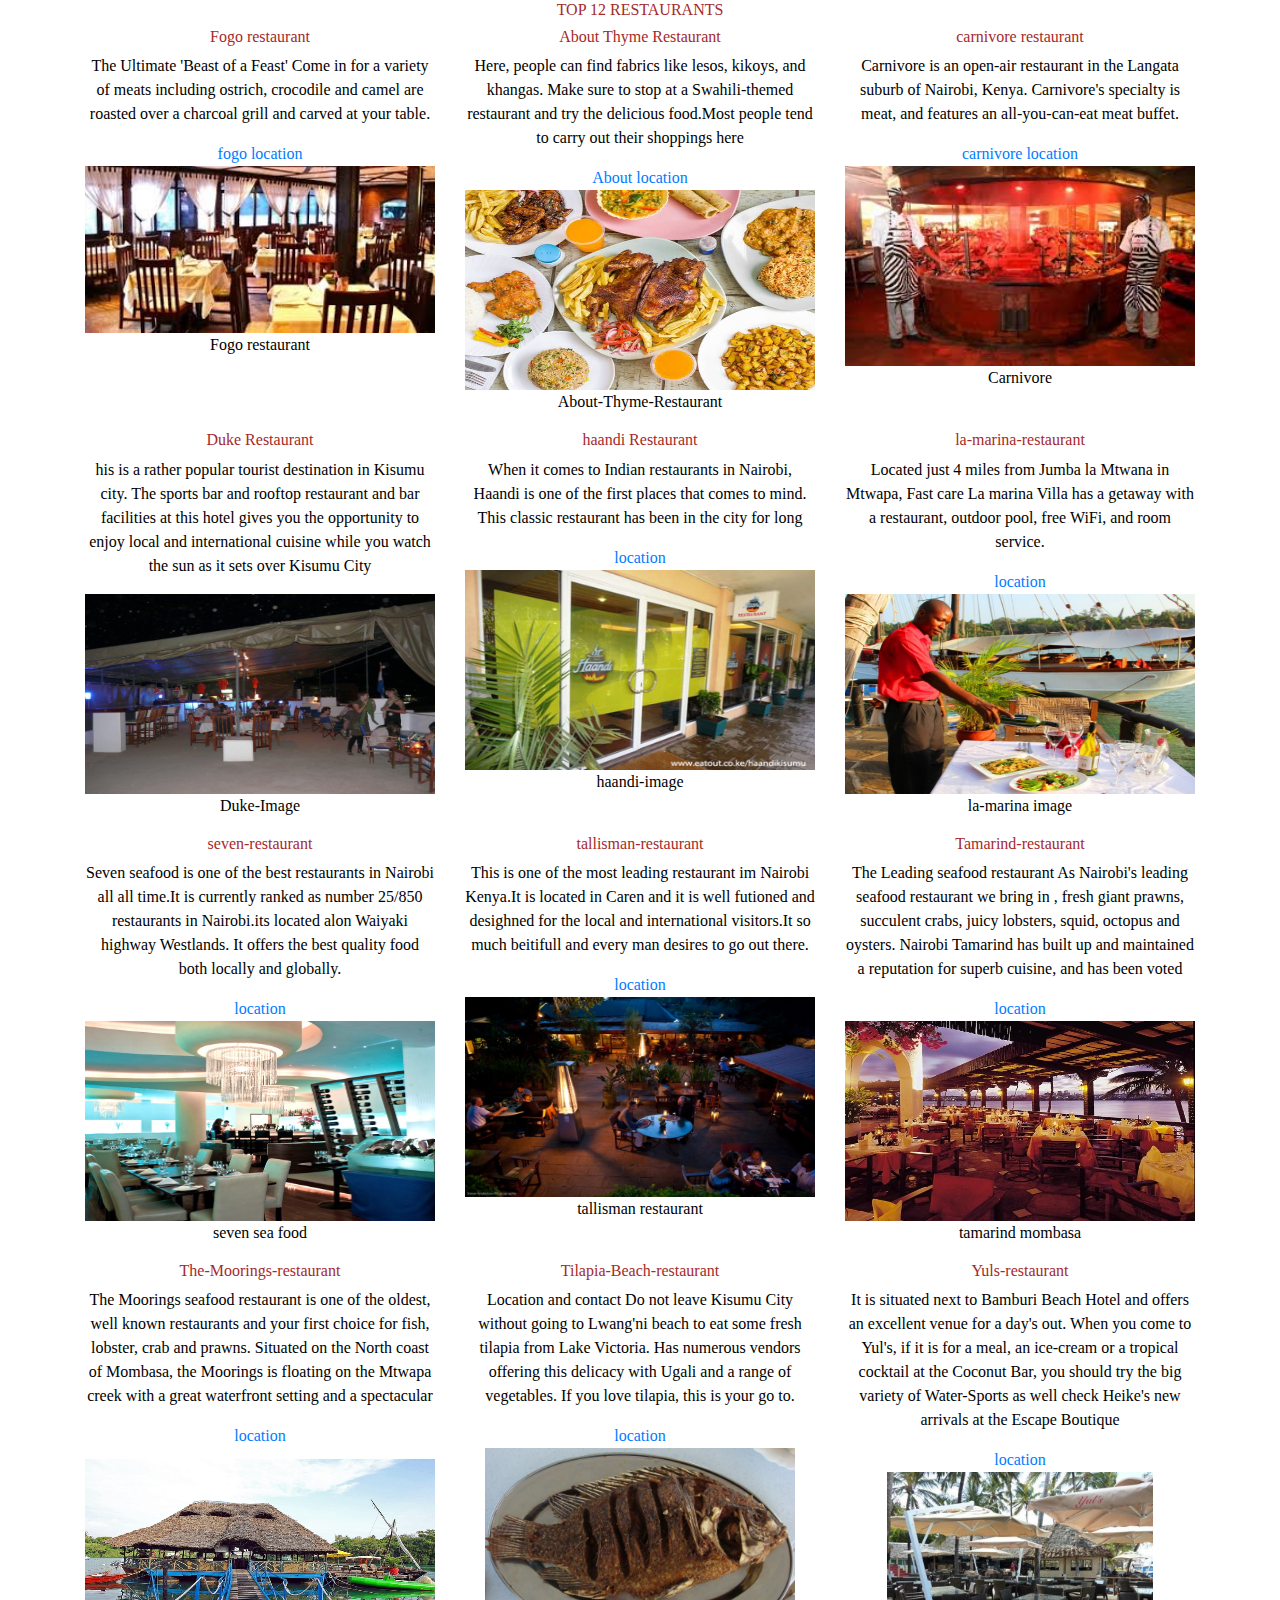
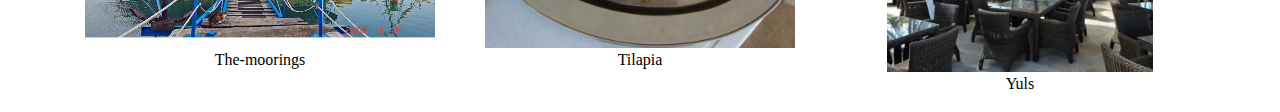
==== commit 0ec6242a: "added paragraph" ====
--- a/index.html
+++ b/index.html
@@ -37,7 +37,7 @@
             <div class="col-md-4">
                 <div id="carnivore-text">
                     <h2 class="title">carnivore restaurant</h2>
-                    <p>In Kenya, there are many Maasai markets, but the most common one is outside the Nairobi Court of Appeal’s parking lot and happens every Saturday.The market contains various curious shops that provides alot of African</p>
+                    <p>Carnivore is an open-air restaurant in the Langata suburb of Nairobi, Kenya. Carnivore's specialty is meat, and features an all-you-can-eat meat buffet.</p>
                     <a href="https://goo.gl/maps/THvowhVLj2yvLrJD8">carnivore location</a>
                 </div>
                 <div id="carnivore-image">
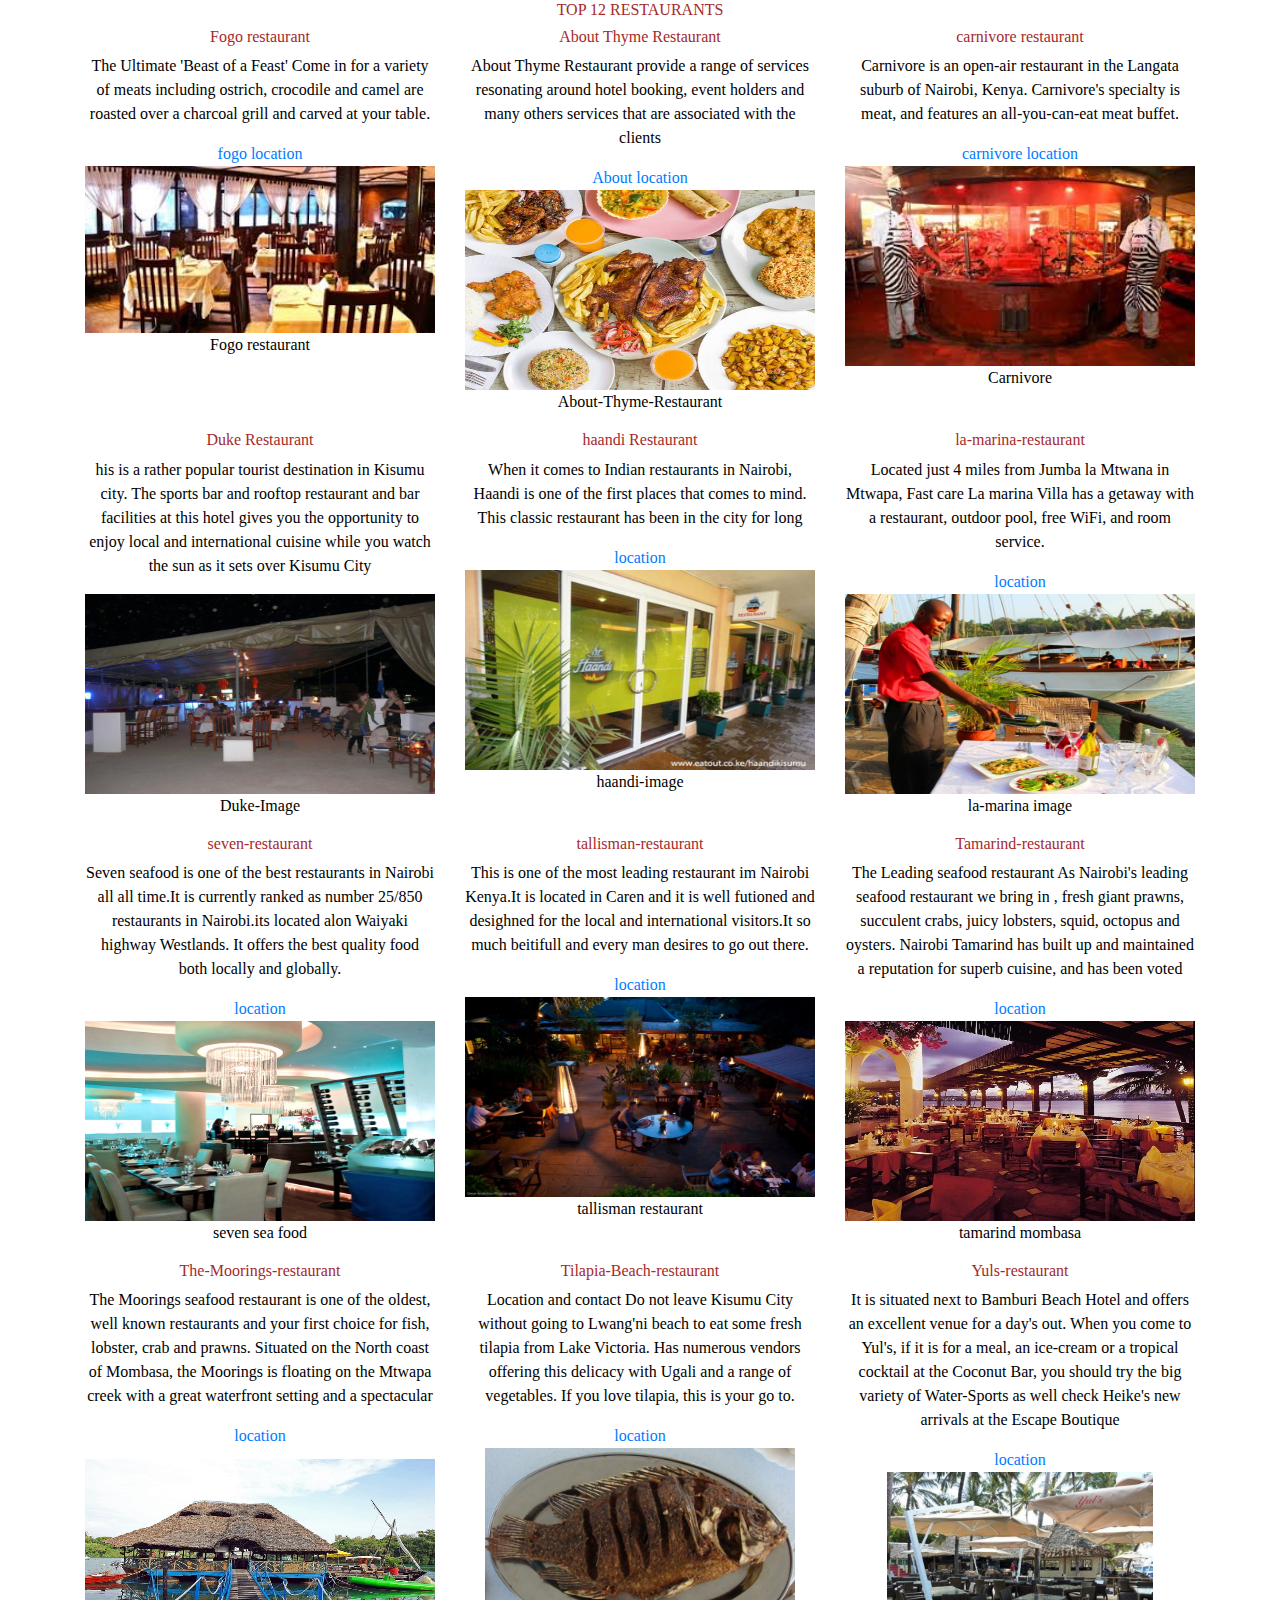
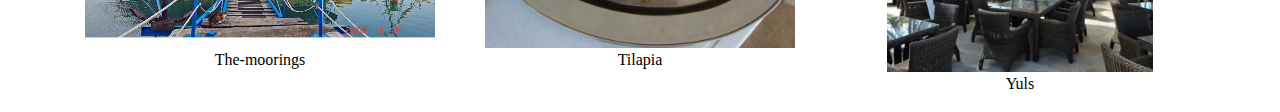
==== commit 24515ed2: "add paragraph" ====
--- a/index.html
+++ b/index.html
@@ -26,7 +26,7 @@
             <div class="col-md-4">
                 <div id="about-text">
                     <h2 class="title">About Thyme Restaurant</h2>
-                    <p>Here, people can find fabrics like lesos, kikoys, and khangas. Make sure to stop at a Swahili-themed restaurant and try the delicious food.Most people tend to carry out their shoppings here</p>
+                    <p>About Thyme Restaurant provide a range of services resonating around hotel booking, event holders and many others services that are associated with the clients</p>
                     <a href="https://g.page/AboutThymeRestaurant?share">About location</a>
                 </div>
                 <div id="about-image">
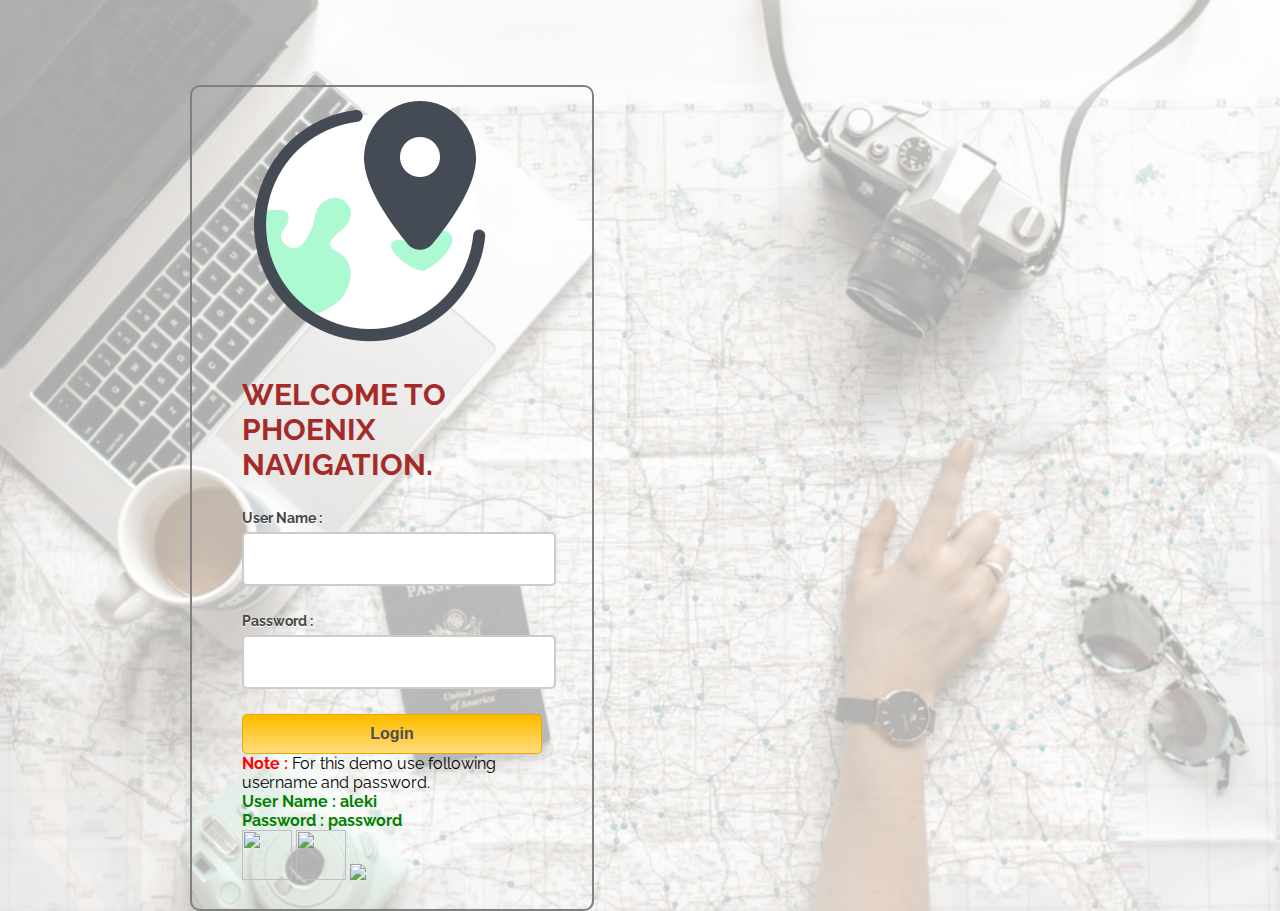
==== commit dd0febca: "merge" ====
--- a/index.html
+++ b/index.html
@@ -1,150 +1,34 @@
 <!DOCTYPE html>
-<html lang="en">
-<head>
-    <meta charset="UTF-8">
-    <meta name="viewport" content="width=device-width, initial-scale=1.0">
-    <title>Document</title>
-    <link rel="stylesheet" href="css/bootstrap.css">
-    <link rel="stylesheet" href="css/style.css">
-</head>
-<body>
-    <div class="container markets">
-        <h2 class="headings text-center">TOP 12 RESTAURANTS</h2>
-        <div class="row text-center">
-            <div class="col-md-4">
-                <div id="fogo-text">
-                    <h2 class="title">Fogo restaurant</h2>
-                    <p>The Ultimate 'Beast of a Feast' Come in for a variety of meats including ostrich, crocodile and camel are roasted over a charcoal grill and carved at your table.</p>
-                    <a href="https://g.page/FogoGauchoNbi?share">fogo location</a>
-            
-                </div>
-                <div id="fogo-image">
-                    <img src="images/fogo Gaucho.jpeg" alt="fogo-image" style="width: 350px; height: 400;">
-                    <p>Fogo restaurant</p>
-                </div>
-            </div>
-            <div class="col-md-4">
-                <div id="about-text">
-                    <h2 class="title">About Thyme Restaurant</h2>
-                    <p>About Thyme Restaurant provide a range of services resonating around hotel booking, event holders and many others services that are associated with the clients</p>
-                    <a href="https://g.page/AboutThymeRestaurant?share">About location</a>
-                </div>
-                <div id="about-image">
-                    <img src="images/mamaoliech.jpeg" alt="About Thyme image" style="width:350px; height: 200px;">
-                    <p>About-Thyme-Restaurant</p>
-                </div>
-            </div>
-            <div class="col-md-4">
-                <div id="carnivore-text">
-                    <h2 class="title">carnivore restaurant</h2>
-                    <p>Carnivore is an open-air restaurant in the Langata suburb of Nairobi, Kenya. Carnivore's specialty is meat, and features an all-you-can-eat meat buffet.</p>
-                    <a href="https://goo.gl/maps/THvowhVLj2yvLrJD8">carnivore location</a>
-                </div>
-                <div id="carnivore-image">
-                    <img src="images/carnivore.jpeg" alt="maasai-market" style="width:350px; height: 200px;">
-                    <p>Carnivore</p>
-                </div>                    
-            </div>
-            <div class="col-md-4">
-                <div id="duke-text">
-                    <h2 class="title">Duke Restaurant</h2>
-                    <p>his is a rather popular tourist destination in Kisumu city. The sports bar and rooftop restaurant and bar facilities at this hotel gives you the opportunity to enjoy local and international cuisine while you watch the sun as it sets over Kisumu City</p>
-                    <a href=""></a>
-                </div>
-                <div id="duke-image">
-                    <img src="images/Duke of breeze.jpg" alt="duke-restaurant" style="width: 350px; height: 200px;">
-                    <p>Duke-Image</p>
-                </div>
-            </div>
-            <div class="col-md-4">
-                <div id="haandi-text">
-                     <h2 class="title">haandi Restaurant</h2>
-                     <p> When it comes to Indian restaurants in Nairobi, Haandi is one of the first places that comes to mind. This classic restaurant has been in the city for long</p>
-                     <a href="https://goo.gl/maps/fB9BYBGHoG6RDp8k9">location</a>
-                </div>
-                <div id="haandi-image">   
-                     <img src="images/haandi.jpg" alt="haandi-resdtaurant" style="width: 350px; height: 200px;">
-                     <p>haandi-image</p>
-                </div>
-            </div>
-            <div class="col-md-4">
-                <div id="la-marina-text">
-                     <h2 class="title">la-marina-restaurant</h2>
-                     <p>Located just 4 miles from Jumba la Mtwana in Mtwapa, Fast care La marina Villa has a getaway with a restaurant, outdoor pool, free WiFi, and room service.</p>
-                     <a href="https://goo.gl/maps/mcJrTRuM9G131fXR6">location</a>
-                </div> 
-                <div id="la-marina-image">
-                     <img src="images/La-Marina2-780x610.jpg" alt="la-marina-resdtaurant" style="width: 350px; height: 200px;">
-                     <p>la-marina image</p>
-                </div>
-             </div>
-             <div class="col-md-4">
-                 <div id="seven-text">
-                     <h2 class="title">seven-restaurant</h2>
-                     <p>Seven seafood is one of the best restaurants in Nairobi all all time.It is currently ranked as number 25/850 restaurants in Nairobi.its located alon Waiyaki highway Westlands. It offers the best quality food both locally and globally.</p>
-                     <a href="https://goo.gl/maps/WH8kQPBTin54fYYM6">location</a>
-                </div>
-                 <div id="seven-image">
-                     <img src="images/Seven-Seafood.jpg" alt="seven sea-food" style="width: 350px; height: 200px;">
-                     <p>seven sea food</p>
-                </div>
-            </div>   
-            <div class="col-md-4">
-                <div id="tallisman-text">
-                    <h2 class="title">tallisman-restaurant</h2>
-                    <p>This is one of the most leading restaurant im Nairobi Kenya.It is located in Caren and it is well futioned and desighned for the local and international visitors.It so much beitifull and every man desires to go out there.</p>
-                    <a href="https://goo.gl/maps/FZrFm6cuAcTjPnjCA">location</a>
-                </div>
-                <div id="tallisman-image">
-                    <img src="images/Tallisman-780x520.jpeg" alt="talisman" style="width: 350px; height: 200px;">
-                    <p>tallisman restaurant</p>
-               </div>
-            </div>
-            <div class="col-md-4">
-                <div id="tamarind-text">
-                    <h2 class="title">Tamarind-restaurant</h2>
-                    <p>The Leading seafood restaurant As Nairobi's leading seafood restaurant we bring in , fresh giant prawns, succulent crabs, juicy lobsters, squid, octopus and oysters. Nairobi Tamarind has built up and maintained a reputation for superb cuisine, and has been voted</p>
-                    <a href="https://goo.gl/maps/a1WZJC1dMu2CZZut7">location</a>
-                </div>
-                <div id="tamarind-image">
-                    <img src="images/Tamarind-Mombasa.jpg" alt="tamarid" style="width: 350px; height: 200px;">
-                    <p>tamarind mombasa</p>
-               </div>
-            </div> 
-            <div class="col-md-4">
-                <div id="The-moorings-text">
-                    <h2 class="title">The-Moorings-restaurant</h2>
-                    <p>The Moorings seafood restaurant is one of the oldest, well known restaurants and your first choice for fish, lobster, crab and prawns. Situated on the North coast of Mombasa, the Moorings is floating on the Mtwapa creek with a great waterfront setting and a spectacular</p>
-                    <a href="https://goo.gl/maps/vQNTLNZLTyzkdug7A">location</a>
-                </div>
-                <div id="The-moorings-image">
-                    <img src="images/The-Moorings.jpg" alt="-The-moorings" style="width: 350px;height: 200px;">
-                    <p>The-moorings</p>
-               </div>
-            </div>
-            <div class="col-md-4">
-                <div id="Tilapia-Beach-text">
-                    <h2 class="title">Tilapia-Beach-restaurant</h2>
-                    <p>Location and contact Do not leave Kisumu City without going to Lwang'ni beach to eat some fresh tilapia from Lake Victoria. Has numerous vendors offering this delicacy with Ugali and a range of vegetables. If you love tilapia, this is your go to.</p>
-                    <a href="https://goo.gl/maps/UQWuzPuS4eJyJHVG7">location</a>
-                </div>
-                <div id="Tilapia-Beach-image">
-                    <img src="images/Tilapia-Beach-restaurant-780x504.jpg" alt="tillapia " style="width: 350;height: 200px;">
-                    <p>Tilapia</p>
-               </div>
-            </div> 
-            <div class="col-md-4">
-                <div id="Yuls-Restaurant-text">
-                    <h2 class="title">Yuls-restaurant</h2>
-                    <p> It is situated next to Bamburi Beach Hotel and offers an excellent venue for a day's out. When you come to Yul's, if it is for a meal, an ice-cream or a tropical cocktail at the Coconut Bar, you should try the big variety of Water-Sports as well check Heike's new arrivals at the Escape Boutique</p>
-                    <a href="https://goo.gl/maps/2RLb27aNzRBzLTP2A">location</a>
-                </div>
-                <div id="Yuls-Restaurant-image">
-                    <img src="images/Yuls-Resturant.jpg" alt="Yuls" style="width: 350;height: 200px;">
-                    <p>Yuls</p>
-               </div>  
-            </div>     
-    <script src="https://ajax.googleapis.com/ajax/libs/jquery/3.4.1/jquery.min.js"></script>
-    <script src="js/script.js"></script>
-</body>
-</html> +<html lang="en" dir="ltr">
+	<head>
+		<meta charset="utf-8">
+		<title>Phoenix Login Form Validation</title>
+		<!-- Include CSS File Here -->
+		<link rel="stylesheet" href="css/styles.css"/>
+		<!-- Include JS File Here -->
+		<script src="js/scripts.js"></script>
+		<title>Phoenix Navigation</title>
+	</head>
+	<body>
+		<div class="container2">
+			<div class="main">
+				<img src="images/location.png" alt="Avatar" class="avatar">
+					<h1>WELCOME TO PHOENIX NAVIGATION.</h1>
+				<form id="form_id" method="post" name="myform">
+					<label>User Name :</label>
+					<input type="text" name="username" id="username"/>
+					<label>Password :</label>
+					<input type="password" name="password" id="password"/>
+					<input type="button" value="Login" id="submit" onclick="validate()"/>
+				</form>
+				<span><b class="note">Note : </b>For this demo use following username and password. <br/><b class="valid">User Name : aleki<br/>Password : password</b></span>
+				<br>
+				<a href="https://www.facebook.com/"><img src="https://img.icons8.com/color/50/000000/facebook-new.png" width="50px" height="50px"></a>
+                    
+                <a href="https://www.instagram.com/accounts/login/"><img src="https://img.icons8.com/color/64/000000/instagram-new.png" width="50px" height="50px"></a>
+                    
+                <a href="https://twitter.com/login"><img src="https://img.icons8.com/color/48/000000/twitter.png"></a>
+			</div>
+		</div>
+	</body>
+</html>
--- a/css/styles.css
+++ b/css/styles.css
@@ -0,0 +1,122 @@
+/* Below line is used for online Google font */
+@import url(http://fonts.googleapis.com/css?family=Raleway);
+h2{
+background-color: #FEFFED;
+padding: 30px 35px;
+margin: -10px -50px;
+text-align:center;
+border-radius: 10px 10px 0 0;
+}
+hr{
+margin: 10px -50px;
+border: 0;
+border-top: 1px solid #ccc;
+margin-bottom: 40px;
+}
+div.container2{
+width: 900px;
+height: 610px;
+margin:35px auto;
+font-family: 'Raleway', sans-serif;
+}
+div.main{
+width: 300px;
+padding: 10px 50px 25px;
+border: 2px solid gray;
+border-radius: 10px;
+font-family: raleway;
+float: left;
+margin-top:50px;
+}
+input[type=text],input[type=password]{
+width: 100%;
+height: 40px;
+padding: 5px;
+margin-bottom: 25px;
+margin-top: 5px;
+border: 2px solid #ccc;
+color: #4f4f4f;
+font-size: 16px;
+border-radius: 5px;
+}
+label{
+color: #464646;
+text-shadow: 0 1px 0 #fff;
+font-size: 14px;
+font-weight: bold;
+}
+center{
+font-size:32px;
+}
+.note{
+color:red;
+}
+.valid{
+color:green;
+}
+.back{
+text-decoration: none;
+border: 1px solid rgb(0, 143, 255);
+background-color: rgb(0, 214, 255);
+padding: 3px 20px;
+border-radius: 2px;
+color: black;
+}
+input[type=button]{
+font-size: 16px;
+background: linear-gradient(#ffbc00 5%, #ffdd7f 100%);
+border: 1px solid #e5a900;
+color: #4E4D4B;
+font-weight: bold;
+cursor: pointer;
+width: 100%;
+border-radius: 5px;
+padding: 10px 0;
+outline:none;
+}
+input[type=button]:hover{
+background: linear-gradient(#ffdd7f 5%, #ffbc00 100%);
+}
+
+h1{
+  color: brown;
+  text-align: left;
+  font-weight: bold;
+  font-size: 30px;
+  padding-bottom: 2%;
+}
+h3{
+  color: brown;
+  text-align: left;
+  font-weight: bold;
+  font-size: 30px;
+  padding-bottom: 2%;
+}
+.container {
+
+}
+body {
+  background-color: Lightgray;
+}
+body {
+  font-family: serif;
+  background-image: url(../images/maps.jpeg);
+  background-repeat: no-repeat;
+  background-size: cover;
+  background-attachment: fixed;
+  font-weight: normal;
+  background-blend-mode: overlay;
+}
+h4{
+  color: brown;
+  text-align: left;
+  font-weight: bold;
+  font-size: 40px;
+  padding-bottom: 2%;
+}
+p{
+  font-size: 25px;
+}
+card-footer{
+  background-color: brown
+}
